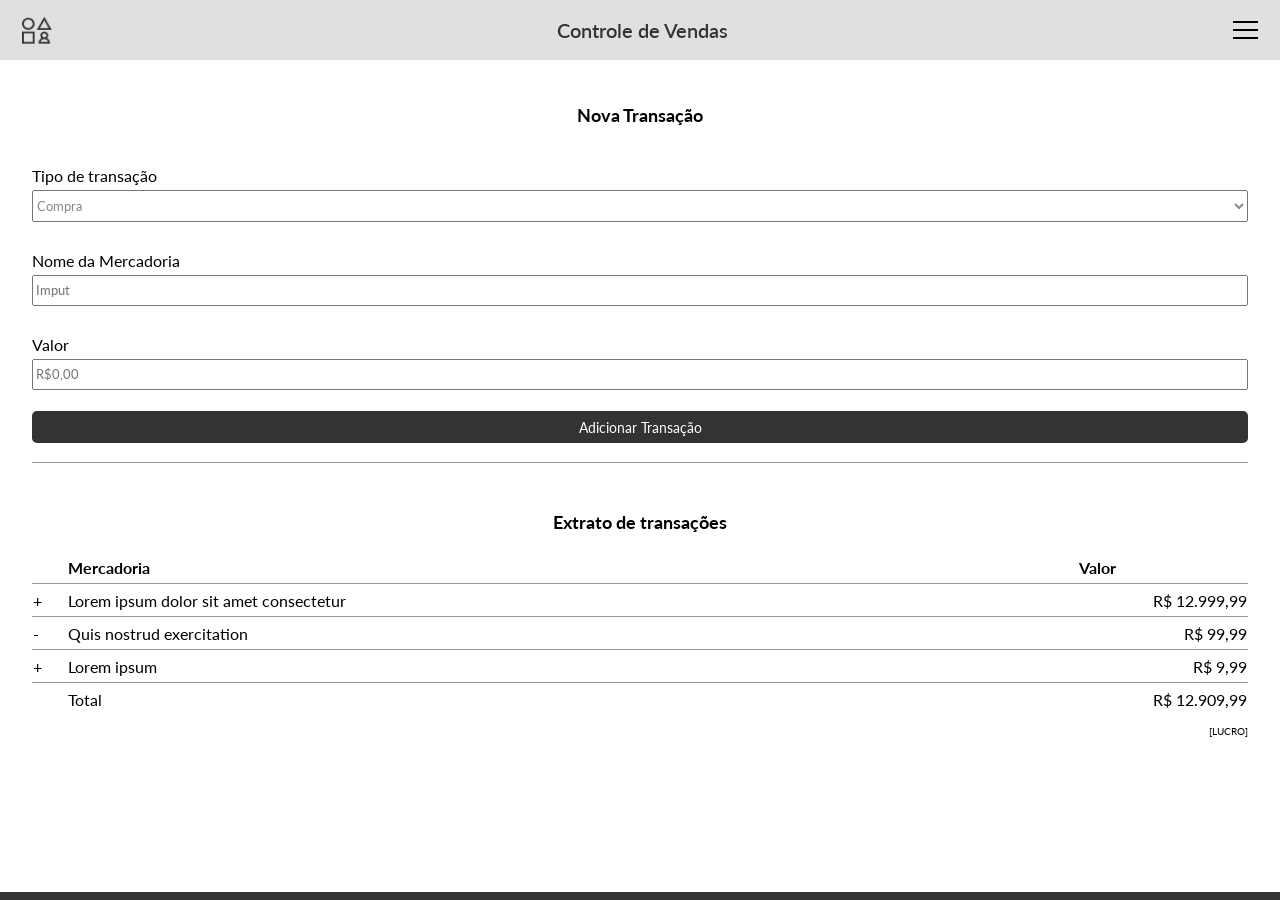
==== index.html @ bf61e565 "Renomear HTML" ====
﻿<!DOCTYPE html>

<html>
<head>
    <meta charset="utf-8" />
    <link rel="stylesheet" type="text/css" href="teste.css" />
    <link rel="preconnect" href="https://fonts.gstatic.com">
    <link href="https://fonts.googleapis.com/css2?family=Lato:wght@100;400&display=swap" rel="stylesheet" />
    <meta name="viewport" content="width=device-width, initial-scale=1.0">
    <title>Controle Financeiro</title>

</head>
<body>
    <header>
        <img src="logo.png" />
        <span>Controle de Vendas</span>
        <div class="menu-responsivo">
            <div class="menu-sanduiche">
                <div></div>
                <div></div>
                <div></div>
            </div>
            <div class="menu-hidden">
                <ul>
                    <li id="menu-exit">X</li>
                    <li id="item-menu">Cadastro de transações</li>
                    <li id="item-menu">Limpar dados</li>
                    <li id="item-menu">Salvar no servidor</li>
                </ul>
            </div>


        </div>

    </header>
    <div class="container">
        <div id="container-top">
            <h3>Nova Transação</h3>
            <form class="form-box">
                <div>
                    <label>Tipo de transação</label>
                    <select name="transacoes">
                        <option value="Compra" selected>Compra</option>
                        <option value="Venda">Venda</option>
                    </select>
                </div>
                <br />
                <div>
                    <label>Nome da Mercadoria</label>
                    <input type="text" placeholder="Imput" />
                </div>
                <br/>
                <div>
                    <label>Valor</label>
                    <input placeholder="R$0,00" />
                </div>
                <div>
                    <button>Adicionar Transação</button>
                </div>
            </form>
        </div> 
        <div class="container-bottom">
            <h3>Extrato de transações</h3>
            <table>
                <tr class="tr-border">
                    <th></th>
                    <th> Mercadoria </th>
                    <th class="tr-fim"> Valor </th>
                </tr>
                <tr class="tr-border">
                    <td> + </td>
                    <td> Lorem ipsum dolor sit amet consectetur </td>
                    <td class="tr-right"> R$ 12.999,99 </td>
                </tr>
                <tr class="tr-border">
                    <td> - </td>
                    <td> Quis nostrud exercitation </td>
                    <td class="tr-right"> R$ 99,99 </td>
                </tr>
                <tr class="tr-border">
                    <td> + </td>
                    <td> Lorem ipsum  </td>
                    <td class="tr-right"> R$ 9,99 </td>
                </tr>
                <tr>
                    <td></td>
                    <td class="tr-left" id="td-footer"> Total </td>
                    <td class="tr-right" id="td-footer"> R$ 12.909,99 </td>
                </tr>
               
            </table>
            <p>[LUCRO]</p>

        </div>       
        <footer></footer>
        
    
 
    </div>
    
</body>
</html>
---- teste.css ----
body {
	margin: 0;
	font-family: 'Lato', sans-serif;
	display: flex;
	align-items: center;
	flex-direction: column;
}
header {
	display: flex;
	height: 60px;
	width: 100%;
	background-color: #e0e0e0;
	justify-content: space-between;
	align-items:center;
}

header img{
	width:30px;
	height: 27.63px;
	margin-left: 22px;
}
header span{
	font-size: 20px;
	font-weight:600;
	color: #333;
}


.menu-sanduiche div {
	width: 25px;
	height: 2px;
	background-color: black;
	margin: 6px 0;
	margin-right: 22px;
}

.menu-responsivo .menu-hidden ul{
	display:none;
	list-style-type: none;
	background-color: #333;
	font-size: 16px;
	color: #fff;
	position: fixed;
	height: 100%;
	width: 85%;
	right: 0px;
	top: 0;
	margin-top: 0;
	padding: 20px 0px;
}

.menu-responsivo:hover ul{
	display: block;
}

.menu-responsivo ul #menu-exit {
	text-align: left;
	margin: 7px 0px;
	padding: 0 20px;
}

.menu-responsivo ul #item-menu {
	display:flex;
	height: 32px;
	text-align: right;
	margin: 7px 0px;
	padding: 0 20px;
	font-size: 16px;
	font-weight: 600;
	justify-content:flex-end;
	align-items:center;
}

.menu-responsivo #item-menu:hover{
	color: #333;
	background-color: #c4c4c4; 
}

.container {
	display: flex;
	flex-direction: column;
	align-items: stretch;
	margin: 26px 20px;
}
.container #container-top {
	display: flex;
	flex-direction: column;
	justify-content: flex-start;
	align-items: center;	
	border-bottom: 1px solid #979797;
	
}

.form-box {
	display: flex;
	height: 100%px;
	width: 100%;
	padding-top: 20px;
	flex-direction: column;
	justify-content: space-between;
	align-items: center;


}

h3{
	font-size: 18px;
	font-weight: 700;
}

.form-box div {
	display: flex;
	height: 60px;
	width: 100%;
	justify-content: space-around;
	flex-direction: column;
	align-content: stretch;
	padding-bottom: 5px;
}

.form-box select {
	height: 32px;
	font-family: 'Lato', sans-serif;
	color: #888888;
}

.form-box input {
	height: 25px;
	font-family: 'Lato', sans-serif;
	color: #888888;
}

.form-box button {
	height: 32px;
	width: 100%;
	background-color: #333333;
	color: #ffff;
	font-family: 'Lato', sans-serif;
	font-weight: 400;
	font-size: 14px;
	border: none;
	border-radius: 5px;
}

.container-bottom {
	display: flex;
	flex-direction: column;
	justify-content: space-between;
	align-items: center;
	margin-top: 30px;
	width: 95vw;
}

.extratoTitulo {
	font-size: 14px;
	font-weight: 700;
	display: flex;
	justify-content: space-around;
	height: 60px;
	width: 95%;
	align-items: center;
	border-bottom: 1px solid #979797;
}

table {
	width: 100%;
	border-collapse: collapse;
}

table th{
	height: 30px;
}

table td {
	height: 30px;
}

.tr-border {
	text-align: left;
	border-bottom: 1px solid #979797
}

.tr-right {
	text-align: right;
}

.tr-left {
	text-align: left;
}

.tr-fim {
	text-align: center;
}

table td #td-footer{
	font-size: 14px;
	font-weight: 700;
}

.container-bottom p{
	align-self: flex-end;
	font-size: 10px;
	font-weight: 400;
}

footer {
	border-bottom: 8px solid #333;
	position: fixed;
	left: 0;
	bottom: 0;
	width: 100%;
	text-align: center;
}

@media (max-width: 768px) {
	#container-top h3{
		display: none;
	}
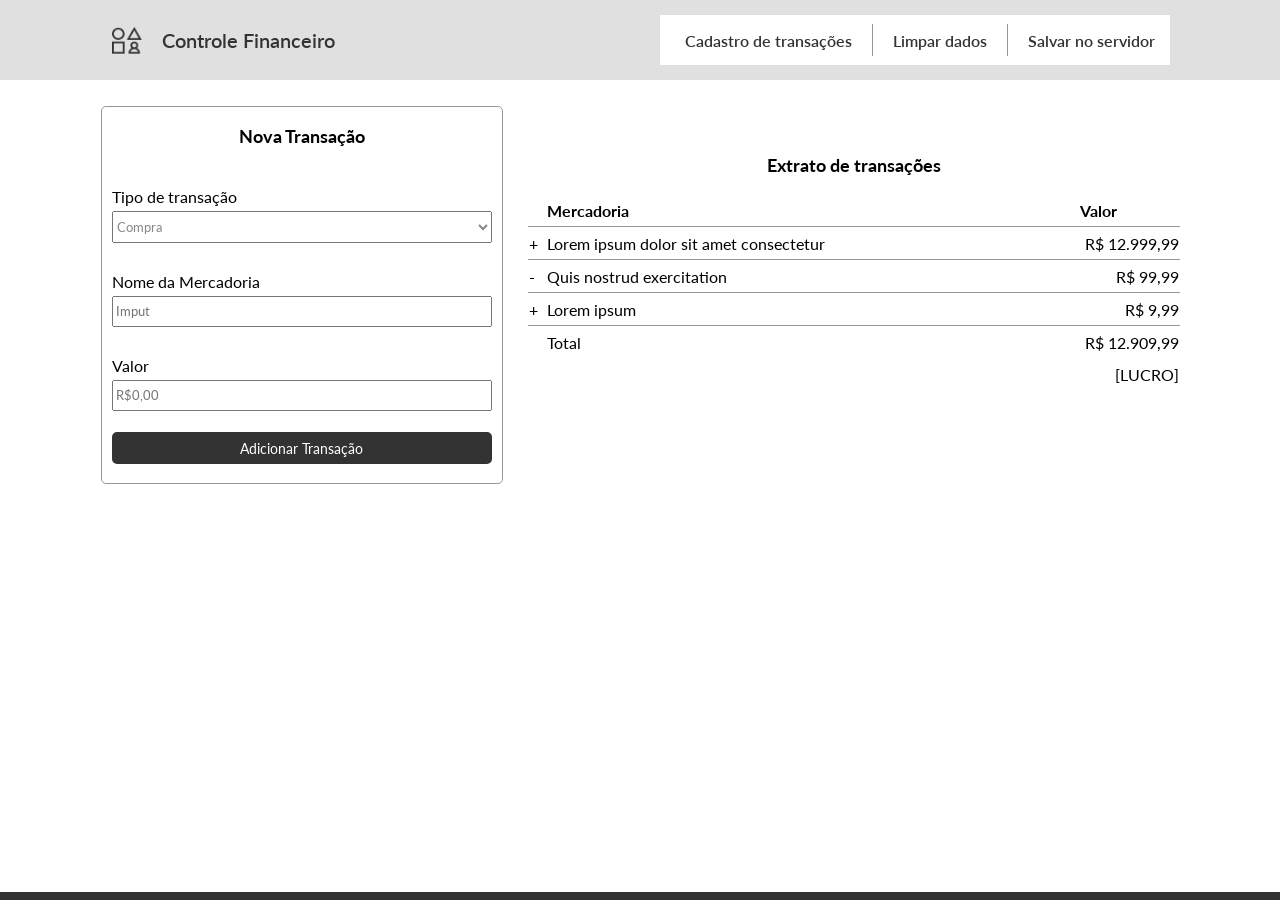
==== commit 94cd4a97: "Parte 2 - Desafio HTML/CSS/JS" ====
--- a/index.html
+++ b/index.html
@@ -12,25 +12,30 @@
 </head>
 <body>
     <header>
-        <img src="logo.png" />
-        <span>Controle de Vendas</span>
-        <div class="menu-responsivo">
-            <div class="menu-sanduiche">
-                <div></div>
-                <div></div>
-                <div></div>
+
+        <section>
+            <img src="logo.png" />
+            <span>Controle Financeiro</span>
+
+            <div class="menu-responsivo">
+                <div class="menu-sanduiche">
+                    <div></div>
+                    <div></div>
+                    <div></div>
+                </div>
+
+                <div class="menu-hidden">
+                    <ul>
+                        <li id="menu-exit">X</li>
+                        <li id="item-menu">Cadastro de transações</li>
+                        <li id="item-menu">Limpar dados</li>
+                        <li id="item-menu">Salvar no servidor</li>
+                    </ul>
+                </div>
+
             </div>
-            <div class="menu-hidden">
-                <ul>
-                    <li id="menu-exit">X</li>
-                    <li id="item-menu">Cadastro de transações</li>
-                    <li id="item-menu">Limpar dados</li>
-                    <li id="item-menu">Salvar no servidor</li>
-                </ul>
-            </div>
-
-
-        </div>
+        </section>
+        
 
     </header>
     <div class="container">
@@ -49,7 +54,7 @@
                     <label>Nome da Mercadoria</label>
                     <input type="text" placeholder="Imput" />
                 </div>
-                <br/>
+                <br />
                 <div>
                     <label>Valor</label>
                     <input placeholder="R$0,00" />
@@ -58,7 +63,7 @@
                     <button>Adicionar Transação</button>
                 </div>
             </form>
-        </div> 
+        </div>
         <div class="container-bottom">
             <h3>Extrato de transações</h3>
             <table>
@@ -87,16 +92,21 @@
                     <td class="tr-left" id="td-footer"> Total </td>
                     <td class="tr-right" id="td-footer"> R$ 12.909,99 </td>
                 </tr>
-               
+                <tr>
+                    <td></td>
+                    <td></td>
+                    <td class="tr-right">[LUCRO]</td>
+
+                </tr>
+
             </table>
-            <p>[LUCRO]</p>
 
-        </div>       
+        </div>
         <footer></footer>
-        
-    
- 
+
+
+
     </div>
-    
+
 </body>
 </html>
--- a/teste.css
+++ b/teste.css
@@ -1,3 +1,4 @@
+
 body {
 	margin: 0;
 	font-family: 'Lato', sans-serif;
@@ -5,6 +6,9 @@
 	align-items: center;
 	flex-direction: column;
 }
+
+/*HEADER INICIA*/
+
 header {
 	display: flex;
 	height: 60px;
@@ -14,67 +18,82 @@
 	align-items:center;
 }
 
-header img{
-	width:30px;
-	height: 27.63px;
-	margin-left: 22px;
-}
-header span{
-	font-size: 20px;
-	font-weight:600;
-	color: #333;
-}
-
-
-.menu-sanduiche div {
-	width: 25px;
-	height: 2px;
-	background-color: black;
-	margin: 6px 0;
-	margin-right: 22px;
-}
-
-.menu-responsivo .menu-hidden ul{
-	display:none;
-	list-style-type: none;
-	background-color: #333;
-	font-size: 16px;
-	color: #fff;
-	position: fixed;
-	height: 100%;
-	width: 85%;
-	right: 0px;
-	top: 0;
-	margin-top: 0;
-	padding: 20px 0px;
-}
-
-.menu-responsivo:hover ul{
-	display: block;
-}
-
-.menu-responsivo ul #menu-exit {
-	text-align: left;
-	margin: 7px 0px;
-	padding: 0 20px;
-}
-
-.menu-responsivo ul #item-menu {
-	display:flex;
-	height: 32px;
-	text-align: right;
-	margin: 7px 0px;
-	padding: 0 20px;
-	font-size: 16px;
-	font-weight: 600;
-	justify-content:flex-end;
-	align-items:center;
-}
-
-.menu-responsivo #item-menu:hover{
-	color: #333;
-	background-color: #c4c4c4; 
-}
+	header section{
+		display: flex;
+		align-items: center;
+		justify-content: space-between;
+		max-width: 1100px;
+		margin: 0 auto;
+		width: 100%;
+	}
+
+	#header1{
+		position: relative;
+	}
+
+	header img{
+		width:30px;
+		height: 27.63px;
+		margin-left: 22px;
+	}
+
+	header span{
+		font-size: 20px;
+		font-weight:600;
+		color: #333;
+	}
+
+	.menu-sanduiche div {
+		width: 25px;
+		height: 2px;
+		background-color: black;
+		margin: 6px 0;
+		margin-right: 22px;
+	}
+
+	.menu-responsivo .menu-hidden ul{
+		display:none;
+		list-style-type: none;
+		background-color: #333;
+		font-size: 16px;
+		color: #fff;
+		position: fixed;
+		height: 100%;
+		width: 85%;
+		right: 0px;
+		top: 0;
+		margin-top: 0;
+		padding: 20px 0px;
+	}
+
+	.menu-responsivo:hover ul{
+		display: block;
+	}
+
+	.menu-responsivo ul #menu-exit {
+		text-align: left;
+		margin: 7px 0px;
+		padding: 0 20px;
+	}
+
+	.menu-responsivo ul #item-menu {
+		display:flex;
+		height: 32px;
+		text-align: right;
+		margin: 7px 0px;
+		padding: 0 20px;
+		font-size: 16px;
+		font-weight: 600;
+		justify-content:flex-end;
+		align-items:center;
+	}
+
+	.menu-responsivo #item-menu:hover{
+		color: #333;
+		background-color: #c4c4c4; 
+	}
+
+/*HEADER FINALIZA*/
 
 .container {
 	display: flex;
@@ -82,6 +101,9 @@
 	align-items: stretch;
 	margin: 26px 20px;
 }
+
+/*CONTAINER-TOP INICIA*/
+
 .container #container-top {
 	display: flex;
 	flex-direction: column;
@@ -91,56 +113,63 @@
 	
 }
 
-.form-box {
-	display: flex;
-	height: 100%px;
-	width: 100%;
-	padding-top: 20px;
-	flex-direction: column;
-	justify-content: space-between;
-	align-items: center;
-
-
-}
-
-h3{
-	font-size: 18px;
-	font-weight: 700;
-}
-
-.form-box div {
-	display: flex;
-	height: 60px;
-	width: 100%;
-	justify-content: space-around;
-	flex-direction: column;
-	align-content: stretch;
-	padding-bottom: 5px;
-}
-
-.form-box select {
-	height: 32px;
-	font-family: 'Lato', sans-serif;
-	color: #888888;
-}
-
-.form-box input {
-	height: 25px;
-	font-family: 'Lato', sans-serif;
-	color: #888888;
-}
-
-.form-box button {
-	height: 32px;
-	width: 100%;
-	background-color: #333333;
-	color: #ffff;
-	font-family: 'Lato', sans-serif;
-	font-weight: 400;
-	font-size: 14px;
-	border: none;
-	border-radius: 5px;
-}
+	h3{
+		font-size: 18px;
+		font-weight: 700;
+	}
+
+	#container-top h3 {
+		display: none;
+	}
+
+	.form-box {
+		display: flex;
+		height: 100%px;
+		width: 100%;
+		padding-top: 20px;
+		flex-direction: column;
+		justify-content: space-between;
+		align-items: center;
+	}
+
+
+	.form-box div {
+		display: flex;
+		height: 60px;
+		width: 100%;
+		justify-content: space-around;
+		flex-direction: column;
+		align-content: stretch;
+		padding-bottom: 5px;
+	}
+
+	.form-box select {
+		height: 32px;
+		font-family: 'Lato', sans-serif;
+		color: #888888;
+	}
+
+	.form-box input {
+		height: 25px;
+		font-family: 'Lato', sans-serif;
+		color: #888888;
+	}
+
+	.form-box button {
+		height: 32px;
+		width: 100%;
+		background-color: #333333;
+		color: #ffff;
+		font-family: 'Lato', sans-serif;
+		font-weight: 400;
+		font-size: 14px;
+		border: none;
+		border-radius: 5px;
+	}
+
+/*CONTAINER-TOP FINALIZA*/
+
+/*CONTAINER-BOTTOM INICIA*/
 
 .container-bottom {
 	display: flex;
@@ -151,57 +180,42 @@
 	width: 95vw;
 }
 
-.extratoTitulo {
-	font-size: 14px;
-	font-weight: 700;
-	display: flex;
-	justify-content: space-around;
-	height: 60px;
-	width: 95%;
-	align-items: center;
-	border-bottom: 1px solid #979797;
-}
-
-table {
-	width: 100%;
-	border-collapse: collapse;
-}
-
-table th{
-	height: 30px;
-}
-
-table td {
-	height: 30px;
-}
-
-.tr-border {
-	text-align: left;
-	border-bottom: 1px solid #979797
-}
-
-.tr-right {
-	text-align: right;
-}
-
-.tr-left {
-	text-align: left;
-}
-
-.tr-fim {
-	text-align: center;
-}
-
-table td #td-footer{
-	font-size: 14px;
-	font-weight: 700;
-}
-
-.container-bottom p{
-	align-self: flex-end;
-	font-size: 10px;
-	font-weight: 400;
-}
+	table {
+		width: 100%;
+		border-collapse: collapse;
+	}
+
+	table th{
+		height: 30px;
+	}
+
+	table td {
+		height: 30px;
+	}
+
+	.tr-border {
+		text-align: left;
+		border-bottom: 1px solid #979797;
+	}
+
+	.tr-right {
+		text-align: right;
+	}
+
+	.tr-left {
+		text-align: left;
+	}
+
+	.tr-fim {
+		text-align: center;
+	}
+
+	table td #td-footer{
+		font-size: 14px;
+		font-weight: 700;
+	}
+
+/*CONTAINER-BOTTOM FINALIZA*/
 
 footer {
 	border-bottom: 8px solid #333;
@@ -212,7 +226,155 @@
 	text-align: center;
 }
 
-@media (max-width: 768px) {
-	#container-top h3{
+
+/*CONTAINER-BOTTOM FINALIZA*/
+
+/*MEDIA TABLET*/
+
+@media (min-width: 768px) {
+
+	.menu-responsivo .menu-hidden ul {
+		width: 32.8%;
+	}
+
+	#container-top h3 {
+		display: block;
+	}
+
+	#container-top {
+		border: 1px solid #979797;
+		border-radius: 5px;
+		flex-wrap: wrap;
+	}
+
+	.form-box {
+		flex-direction: row;
+		flex-wrap: wrap;
+		width: 95%;
+	}
+
+		.form-box div:nth-child(1) {
+			width: 19vw;
+		}
+
+		.form-box div:nth-child(3) {
+			width: 45vw;
+		}
+
+		.form-box div:nth-child(5) {
+			width: 19vw;
+		}
+
+		.form-box button {
+			width: 26vw;
+			align-self: flex-end;
+		}
+}
+
+/*MEDIA DESKTOP*/
+
+@media (min-width: 1112px) {
+	header {
+		height: 80px;
+	}
+
+	header span{
+		flex-grow: 1;
+		padding-left: 20px;
+		margin: 19px 0;
+	}
+
+	.menu-sanduiche {
 		display: none;
-	}+	}
+
+	.menu-responsivo .menu-hidden ul {
+		display: flex;
+		flex-direction: row;
+		list-style-type: none;
+		background-color: #FFF;
+		font-size: 16px;
+		color: #333;
+		width: 500px;
+		height: 40px;
+		padding: 5px;
+		margin-right: 20px;
+		margin-bottom: 0px;
+		position: relative;
+		justify-content: space-around;
+		align-items: center;
+	}
+
+		.menu-responsivo .menu-hidden ul #menu-exit {
+			display: none;
+		}
+
+		.menu-responsivo .menu-hidden ul li {
+			white-space: nowrap;
+			padding: 5px;
+		}
+
+		.menu-responsivo .menu-hidden ul li:nth-child(2) {
+			border-right: 1px solid #979797;
+			width: 42.76%;
+		}
+		.menu-responsivo .menu-hidden ul li:nth-child(3) {
+			border-right: 1px solid #979797;
+			width: 24.60%;
+		}
+
+		.menu-responsivo .menu-hidden ul li:nth-child(4) {
+			width: 32.64%;
+		}
+
+	.menu-responsivo #item-menu:hover {
+		color: none;
+		background-color: #FFF;
+	}
+
+	.container {
+		flex-direction: row;
+		justify-content: center;
+		width: 100vw;
+	}
+
+	.container #container-top {
+		width: 400px;
+		flex-direction: column;
+		justify-content: flex-start;
+		align-items: center;
+		margin-right: 25px;
+	}
+
+	.form-box {
+		display: flex;
+		width: 95%;
+		flex-direction: column;
+		justify-content: space-between;
+		align-items: center;
+		flex-wrap: nowrap;
+	}
+
+		.form-box div:nth-child(1) {
+			width: 100%;
+		}
+
+		.form-box div:nth-child(3) {
+			width: 100%;
+		}
+
+		.form-box div:nth-child(5) {
+			width: 100%;
+		}
+
+		.form-box button {
+			width: 100%;
+			align-self: center;
+		}
+	.container .container-bottom {
+		justify-content: flex-start;
+		width: 652px;
+	}
+	
+}
+
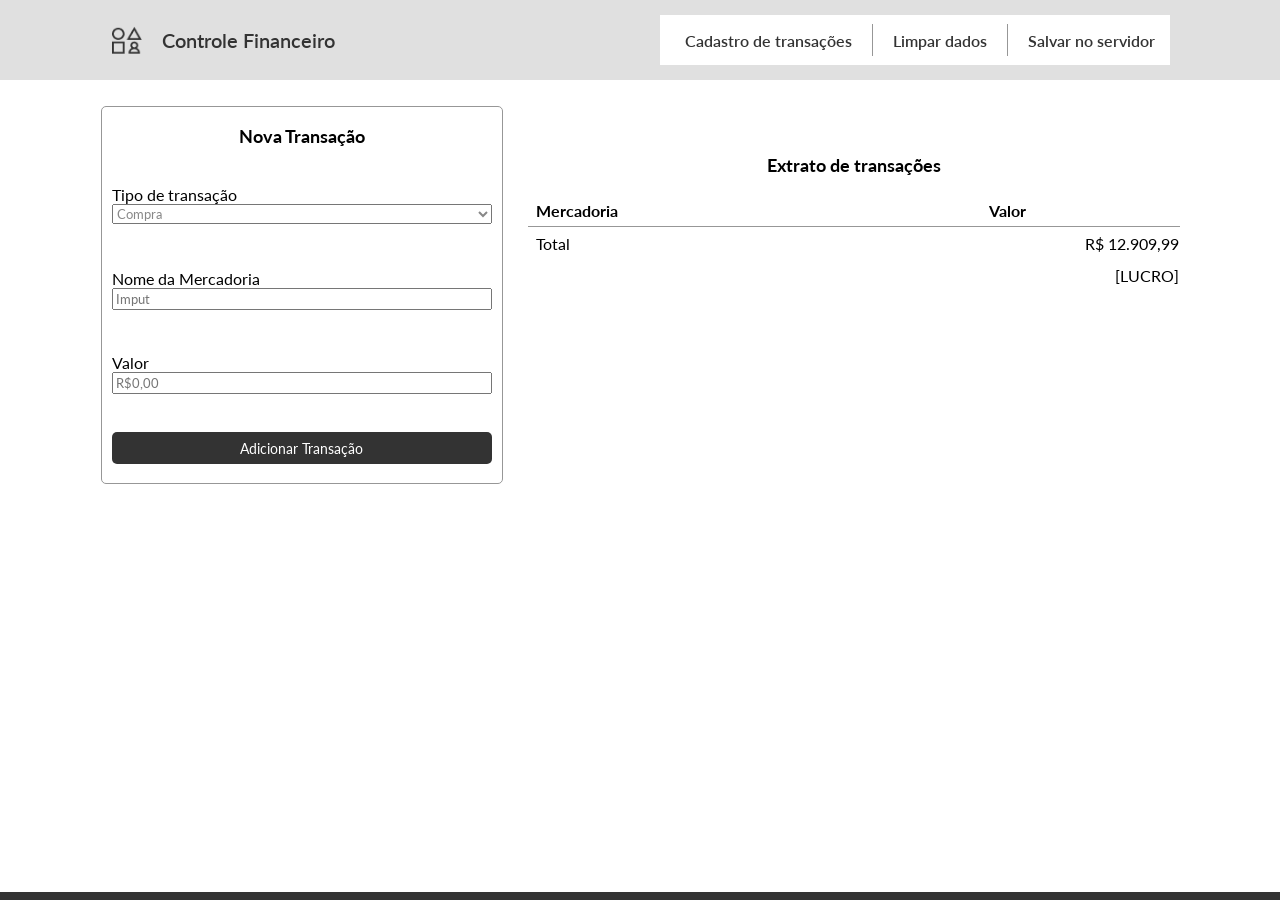
==== commit 57e091bc: "JS - incompleto" ====
--- a/index.html
+++ b/index.html
@@ -8,6 +8,7 @@
     <link href="https://fonts.googleapis.com/css2?family=Lato:wght@100;400&display=swap" rel="stylesheet" />
     <meta name="viewport" content="width=device-width, initial-scale=1.0">
     <title>Controle Financeiro</title>
+    <script type="text/javascript" src="script.js"></script>
 
 </head>
 <body>
@@ -35,7 +36,7 @@
 
             </div>
         </section>
-        
+
 
     </header>
     <div class="container">
@@ -44,62 +45,78 @@
             <form class="form-box">
                 <div>
                     <label>Tipo de transação</label>
-                    <select name="transacoes">
+                    <select type="text" id="transacoes">
                         <option value="Compra" selected>Compra</option>
                         <option value="Venda">Venda</option>
                     </select>
+                    <div></div>
+
                 </div>
                 <br />
                 <div>
                     <label>Nome da Mercadoria</label>
-                    <input type="text" placeholder="Imput" />
+                    <input type="text" id="nome-mercadoria" placeholder="Imput" />
+                    <div id="alerta-nome"></div>
                 </div>
                 <br />
                 <div>
                     <label>Valor</label>
-                    <input placeholder="R$0,00" />
+                    <input id="valor-mercadoria" placeholder="R$0,00" onkeypress="verificaTecla(event)" />
+                    <div id="alerta-valor"></div>
+                    <div id="alerta-envio"></div>
                 </div>
                 <div>
-                    <button>Adicionar Transação</button>
+                    <button type="button" onclick="validarCadastro()">Adicionar Transação</button>
+                    
                 </div>
             </form>
         </div>
         <div class="container-bottom">
             <h3>Extrato de transações</h3>
-            <table>
-                <tr class="tr-border">
-                    <th></th>
-                    <th> Mercadoria </th>
-                    <th class="tr-fim"> Valor </th>
-                </tr>
-                <tr class="tr-border">
-                    <td> + </td>
-                    <td> Lorem ipsum dolor sit amet consectetur </td>
-                    <td class="tr-right"> R$ 12.999,99 </td>
-                </tr>
-                <tr class="tr-border">
-                    <td> - </td>
-                    <td> Quis nostrud exercitation </td>
-                    <td class="tr-right"> R$ 99,99 </td>
-                </tr>
-                <tr class="tr-border">
-                    <td> + </td>
-                    <td> Lorem ipsum  </td>
-                    <td class="tr-right"> R$ 9,99 </td>
-                </tr>
-                <tr>
-                    <td></td>
-                    <td class="tr-left" id="td-footer"> Total </td>
-                    <td class="tr-right" id="td-footer"> R$ 12.909,99 </td>
-                </tr>
-                <tr>
-                    <td></td>
-                    <td></td>
-                    <td class="tr-right">[LUCRO]</td>
+            <div id="table">
+                <table>
+                    <thead>
 
-                </tr>
+                        <tr class="tr-border">
+                            <th></th>
+                            <th> Mercadoria </th>
+                            <th class="tr-fim"> Valor </th>
+                        </tr>
+                    </thead>
+                    
+                    <tbody>
+                                        <!--<tr class="tr-border">
+                            <td> + </td>
+                            <td> Lorem ipsum dolor sit amet consectetur </td>
+                            <td class="tr-right"> R$ 12.999,99 </td>
+                        </tr>
+                        <tr class="tr-border">
+                            <td> - </td>
+                            <td> Quis nostrud exercitation </td>
+                            <td class="tr-right"> R$ 99,99 </td>
+                        </tr>
+                        <tr class="tr-border">
+                            <td> + </td>
+                            <td> Lorem ipsum  </td>
+                            <td class="tr-right"> R$ 9,99 </td>
+                        </tr>-->
+                    </tbody>
+                    <tfoot>
+                        <tr>
+                            <td></td>
+                            <td class="tr-left" id="td-footer"> Total </td>
+                            <td class="tr-right" id="td-footer"> R$ 12.909,99 </td>
+                        </tr>
+                        <tr>
+                            <td></td>
+                            <td></td>
+                            <td class="tr-right">[LUCRO]</td>
 
-            </table>
+                        </tr>
+                    </tfoot>
+
+                </table>
+            </div>
 
         </div>
         <footer></footer>
@@ -107,6 +124,7 @@
 
 
     </div>
+    
+</body>
 
-</body>
 </html>
--- a/teste.css
+++ b/teste.css
@@ -124,7 +124,7 @@
 
 	.form-box {
 		display: flex;
-		height: 100%px;
+		height: fit-content;
 		width: 100%;
 		padding-top: 20px;
 		flex-direction: column;
@@ -167,6 +167,28 @@
 		border-radius: 5px;
 	}
 
+	#alerta-nome{
+		width: contain;
+		font-size: 14px;
+		color: red;
+		font-weight: 900;
+	}
+
+	#alerta-valor {
+		width: fit-content;
+		font-size: 14px;
+		color: red;
+		font-weight: 900;
+	}
+
+#alerta-envio {
+	width: fit-content;
+	font-size: 14px;
+	color: green;
+	font-weight: 900;
+}
+
+
 /*CONTAINER-TOP FINALIZA*/
 
 /*CONTAINER-BOTTOM INICIA*/
@@ -179,6 +201,10 @@
 	margin-top: 30px;
 	width: 95vw;
 }
+	#table {
+		width: 100%;
+		overflow: auto;
+	}
 
 	table {
 		width: 100%;
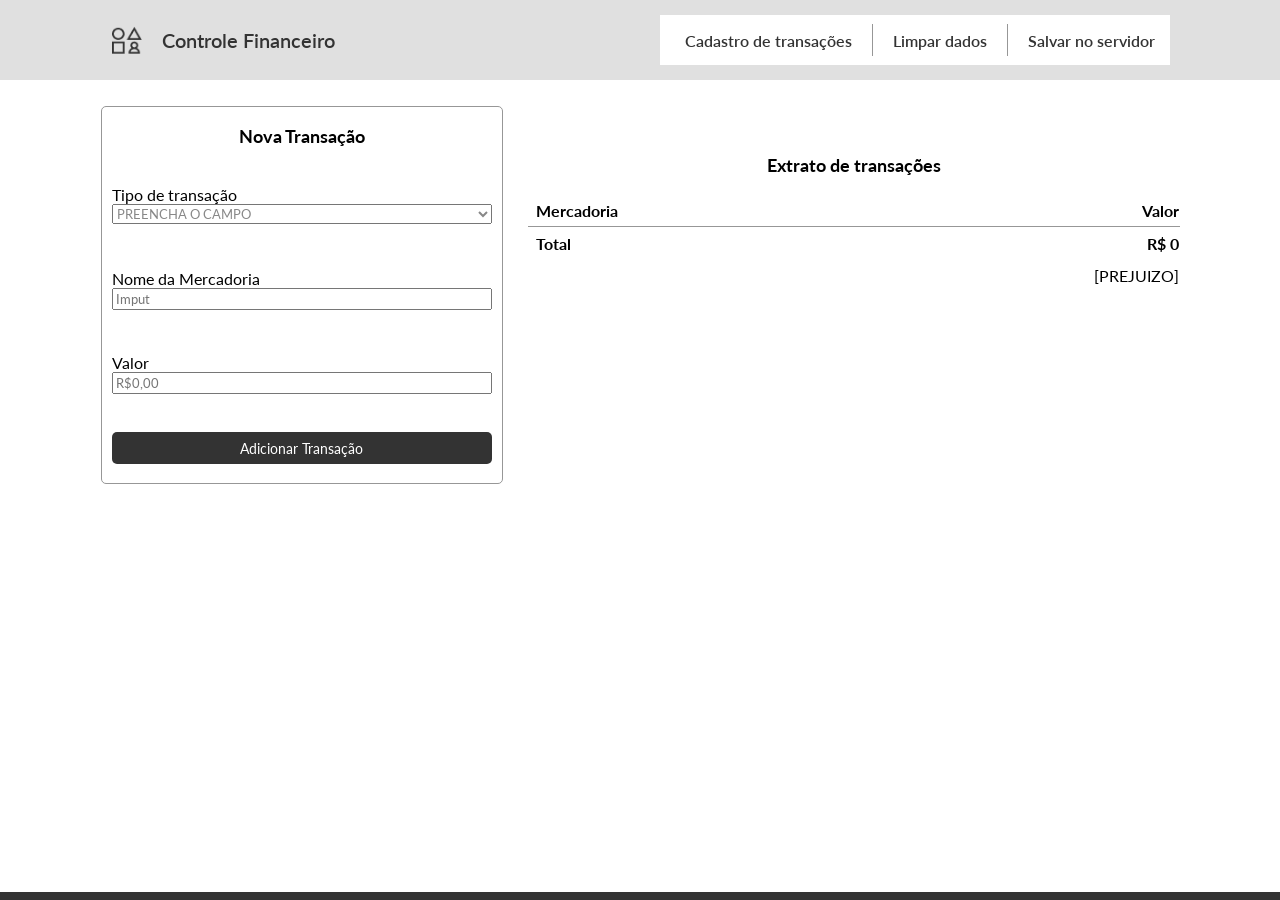
==== commit 2de33c5f: "local storage, máscara e tabela" ====
--- a/index.html
+++ b/index.html
@@ -8,7 +8,7 @@
     <link href="https://fonts.googleapis.com/css2?family=Lato:wght@100;400&display=swap" rel="stylesheet" />
     <meta name="viewport" content="width=device-width, initial-scale=1.0">
     <title>Controle Financeiro</title>
-    <script type="text/javascript" src="script.js"></script>
+    
 
 </head>
 <body>
@@ -29,8 +29,8 @@
                     <ul>
                         <li id="menu-exit">X</li>
                         <li id="item-menu">Cadastro de transações</li>
-                        <li id="item-menu">Limpar dados</li>
-                        <li id="item-menu">Salvar no servidor</li>
+                        <li id="item-menu" onclick="LimparDados(); window.location.reload()">Limpar dados</li>
+                        <li id="item-menu" >Salvar no servidor</li>
                     </ul>
                 </div>
 
@@ -43,25 +43,25 @@
         <div id="container-top">
             <h3>Nova Transação</h3>
             <form class="form-box">
-                <div>
+                <div id="form-box-item">
                     <label>Tipo de transação</label>
                     <select type="text" id="transacoes">
-                        <option value="Compra" selected>Compra</option>
+                        <option value=" ">PREENCHA O CAMPO</option>
+                        <option value="Compra" >Compra</option>
                         <option value="Venda">Venda</option>
                     </select>
-                    <div></div>
-
+                   <div id="alerta-transacao"> </div>
                 </div>
                 <br />
-                <div>
+                <div id="form-box-item">
                     <label>Nome da Mercadoria</label>
                     <input type="text" id="nome-mercadoria" placeholder="Imput" />
                     <div id="alerta-nome"></div>
                 </div>
                 <br />
-                <div>
+                <div id="form-box-item">
                     <label>Valor</label>
-                    <input id="valor-mercadoria" placeholder="R$0,00" onkeypress="verificaTecla(event)" />
+                    <input id="valor-mercadoria" placeholder="R$0,00"  type="number" step="0.01" name="quantity" min="0.01"/>
                     <div id="alerta-valor"></div>
                     <div id="alerta-envio"></div>
                 </div>
@@ -84,7 +84,7 @@
                         </tr>
                     </thead>
                     
-                    <tbody>
+                    <tbody id="lista">
                                         <!--<tr class="tr-border">
                             <td> + </td>
                             <td> Lorem ipsum dolor sit amet consectetur </td>
@@ -102,15 +102,15 @@
                         </tr>-->
                     </tbody>
                     <tfoot>
-                        <tr>
+                        <tr id="footer">
                             <td></td>
-                            <td class="tr-left" id="td-footer"> Total </td>
-                            <td class="tr-right" id="td-footer"> R$ 12.909,99 </td>
+                            <td class="tr-left" id="td-footer" > Total </td>
+                        
                         </tr>
                         <tr>
                             <td></td>
                             <td></td>
-                            <td class="tr-right">[LUCRO]</td>
+                            <td class="tr-right" id="lucro-prejuizo"></td>
 
                         </tr>
                     </tfoot>
@@ -124,7 +124,7 @@
 
 
     </div>
-    
+    <script type="text/javascript" src="script.js"></script>
 </body>
 
 </html>
--- a/teste.css
+++ b/teste.css
@@ -88,9 +88,10 @@
 		align-items:center;
 	}
 
-	.menu-responsivo #item-menu:hover{
+
+	.menu-responsivo #item-menu:hover {
 		color: #333;
-		background-color: #c4c4c4; 
+		background-color: #c4c4c4;
 	}
 
 /*HEADER FINALIZA*/
@@ -167,14 +168,29 @@
 		border-radius: 5px;
 	}
 
-	#alerta-nome{
+	#alerta-transacao {
 		width: contain;
 		font-size: 14px;
 		color: red;
 		font-weight: 900;
 	}
 
+	#alerta-nome {
+		width: contain;
+		font-size: 14px;
+		color: red;
+		font-weight: 900;
+	}
+
 	#alerta-valor {
+		width: fit-content;
+		font-size: 14px;
+		color: red;
+		font-weight: 900;
+	}
+
+
+	#alerta-transacao {
 		width: fit-content;
 		font-size: 14px;
 		color: red;
@@ -233,16 +249,21 @@
 	}
 
 	.tr-fim {
-		text-align: center;
+		text-align: right;
 	}
 
 	table td #td-footer{
 		font-size: 14px;
-		font-weight: 700;
+		font-weight: bold;
+	}
+
+
+
+	#td-footer {
+		font-weight: bold;
 	}
 
 /*CONTAINER-BOTTOM FINALIZA*/
-
 footer {
 	border-bottom: 8px solid #333;
 	position: fixed;
@@ -251,6 +272,8 @@
 	width: 100%;
 	text-align: center;
 }
+
+
 
 
 /*CONTAINER-BOTTOM FINALIZA*/
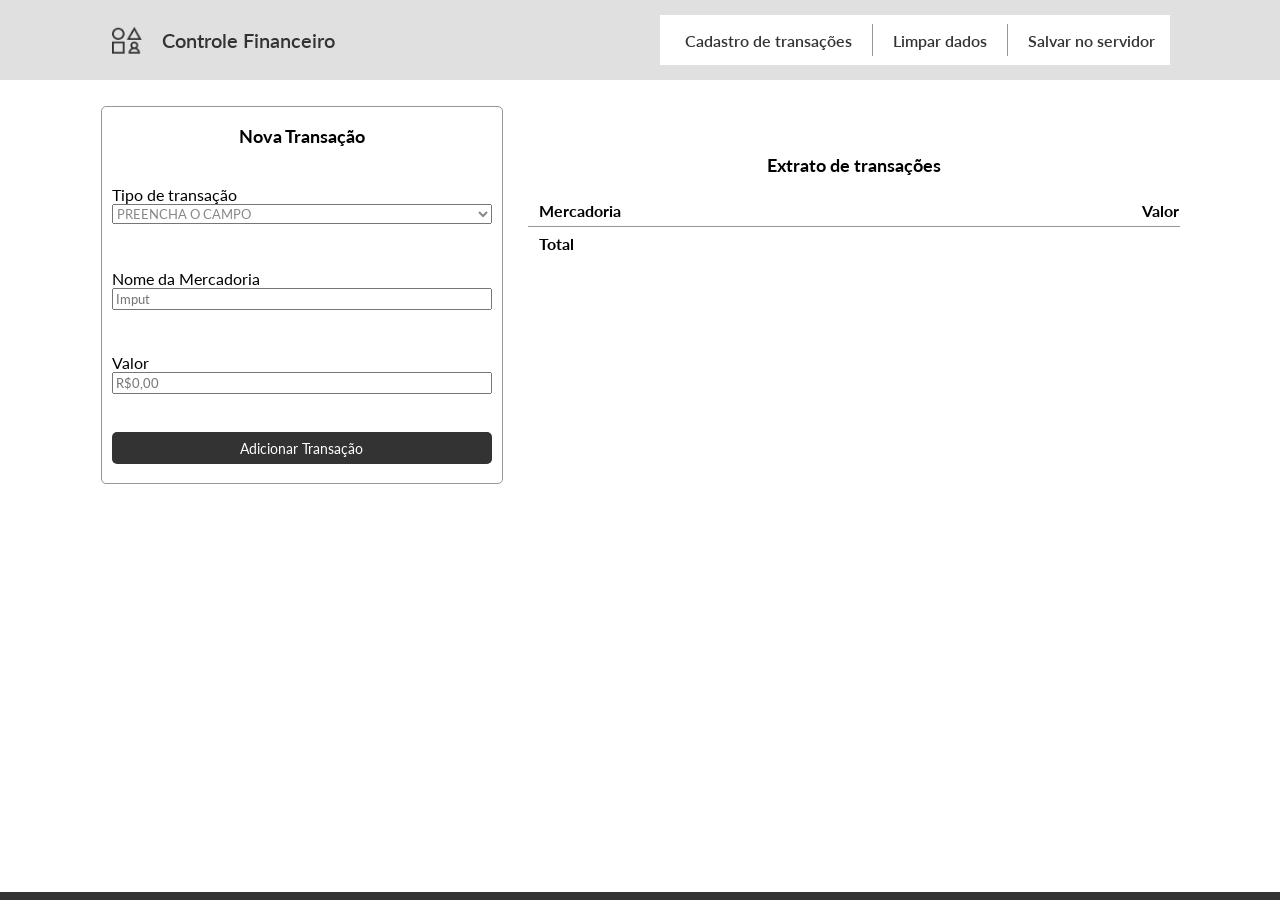
==== commit 8be053bb: "servidor" ====
--- a/index.html
+++ b/index.html
@@ -30,7 +30,7 @@
                         <li id="menu-exit">X</li>
                         <li id="item-menu">Cadastro de transações</li>
                         <li id="item-menu" onclick="LimparDados(); window.location.reload()">Limpar dados</li>
-                        <li id="item-menu" >Salvar no servidor</li>
+                        <li id="item-menu" onclick="salvarServidor()">Salvar no servidor</li>
                     </ul>
                 </div>
 
@@ -61,12 +61,12 @@
                 <br />
                 <div id="form-box-item">
                     <label>Valor</label>
-                    <input id="valor-mercadoria" placeholder="R$0,00"  type="number" step="0.01" name="quantity" min="0.01"/>
+                    <input id="valor-mercadoria" placeholder="R$0,00"  />
                     <div id="alerta-valor"></div>
                     <div id="alerta-envio"></div>
                 </div>
                 <div>
-                    <button type="button" onclick="validarCadastro()">Adicionar Transação</button>
+                    <button type="button" style="cursor:pointer" onclick="validarCadastro()">Adicionar Transação</button>
                     
                 </div>
             </form>
@@ -105,7 +105,7 @@
                         <tr id="footer">
                             <td></td>
                             <td class="tr-left" id="td-footer" > Total </td>
-                        
+                            <td class="tr-right" id="total"></td>
                         </tr>
                         <tr>
                             <td></td>
--- a/teste.css
+++ b/teste.css
@@ -86,6 +86,7 @@
 		font-weight: 600;
 		justify-content:flex-end;
 		align-items:center;
+		cursor: pointer;
 	}
 
 
